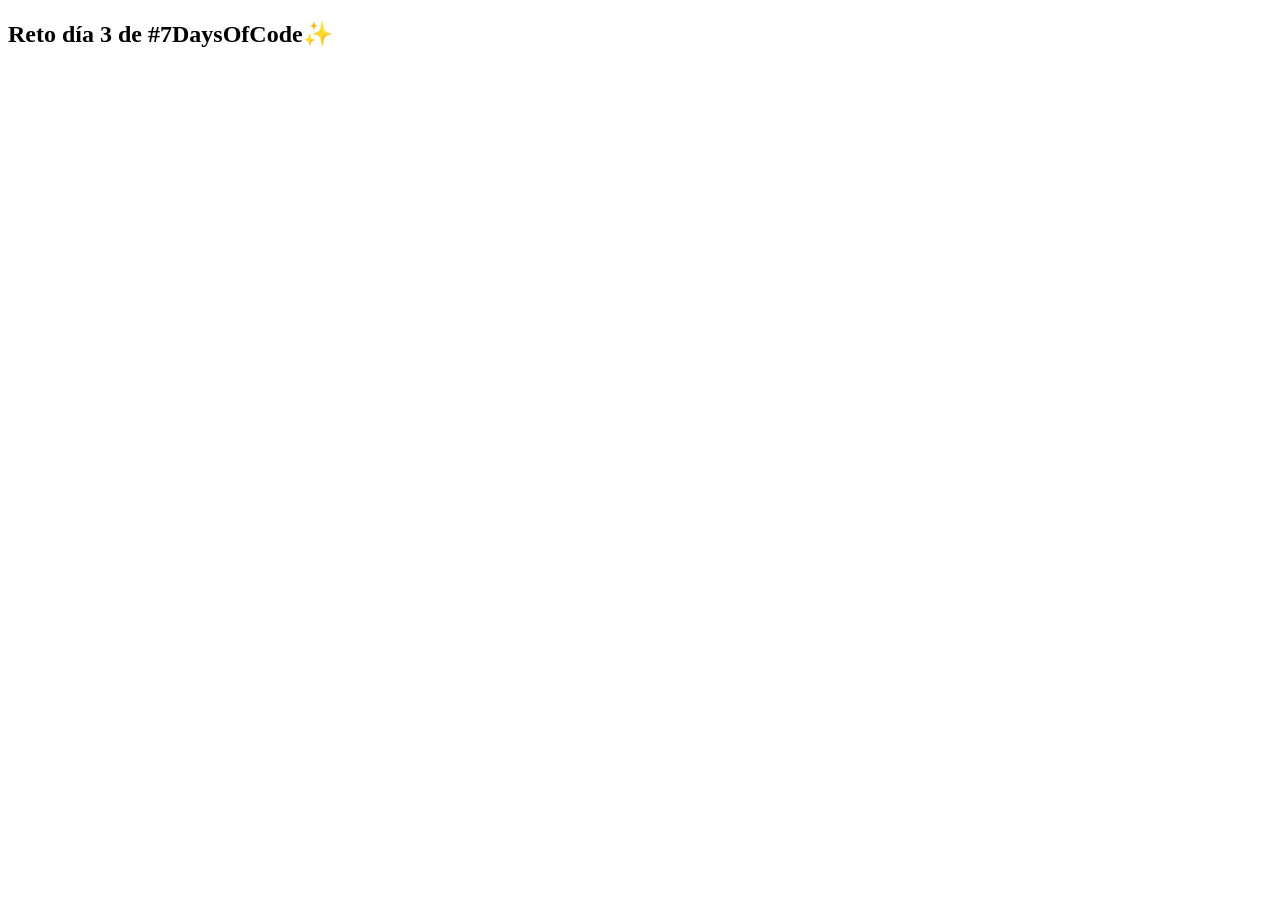
==== day3.html @ b78e1b14 "reestructuración del proyecto ajuste de carpetas y páginas nuevas para cada día." ====
<!DOCTYPE html>
<html lang="en">
<head>
    <meta charset="UTF-8">
    <meta name="viewport" content="width=device-width, initial-scale=1.0">
    <title>Día  3</title>
</head>
<body>
    <h2>Reto día 3 de #7DaysOfCode✨</h2>

</body>
</html>
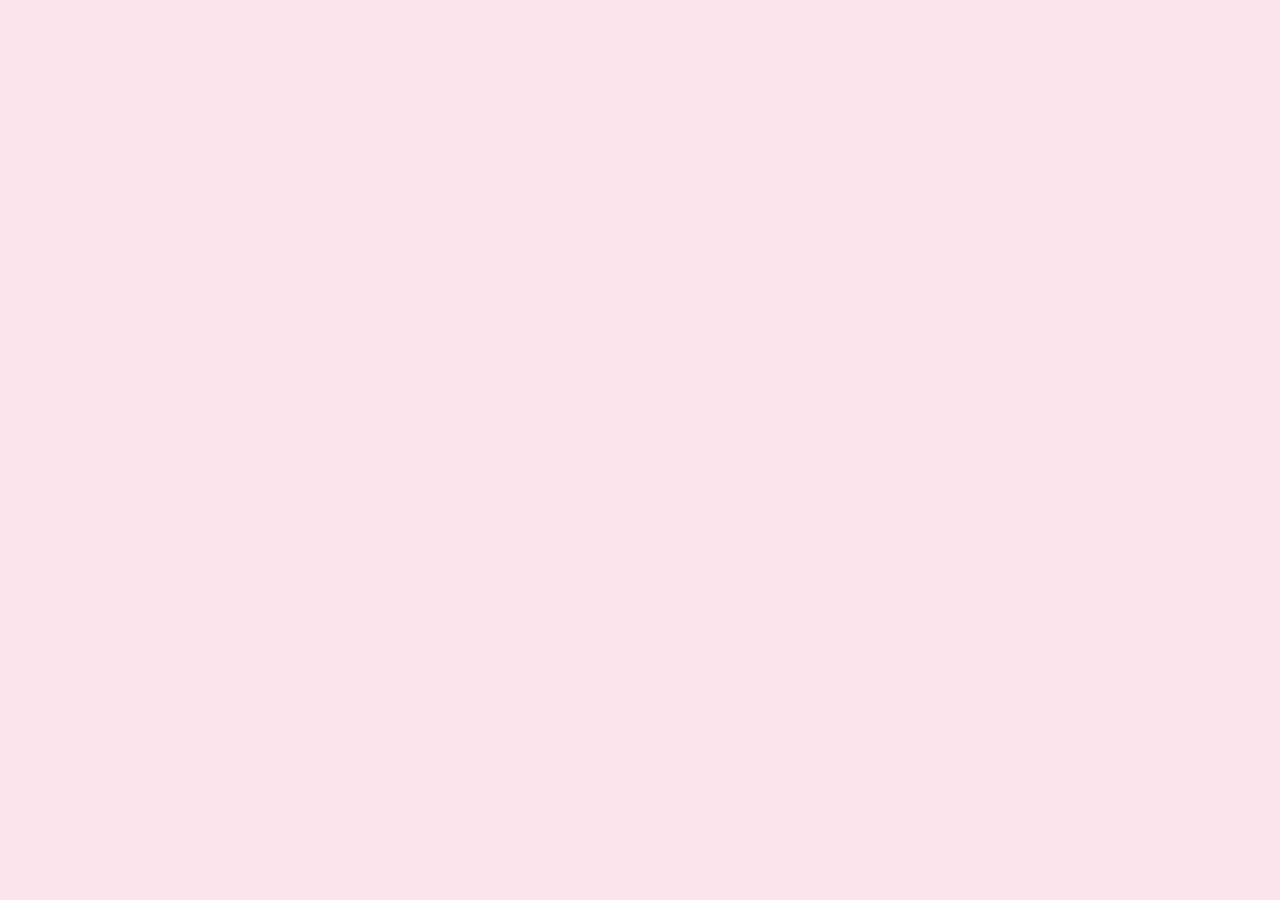
==== commit 98977466: "ejercicio 3 sin validaciones" ====
--- a/day3.html
+++ b/day3.html
@@ -1,12 +1,104 @@
 <!DOCTYPE html>
 <html lang="en">
-<head>
-    <meta charset="UTF-8">
-    <meta name="viewport" content="width=device-width, initial-scale=1.0">
-    <title>Día  3</title>
-</head>
-<body>
-    <h2>Reto día 3 de #7DaysOfCode✨</h2>
+  <head>
+    <meta charset="UTF-8" />
+    <meta name="viewport" content="width=device-width, initial-scale=1.0" />
+    <title>Día 3</title>
+    <link rel="stylesheet" href="/style.css" />
+  </head>
+  <body>
+    <!-- <h2>Reto día 3 de #7DaysOfCode✨</h2>
+    <h4>¿Qué es lo que quieres estudiar?</h4>
+    <div class="contenedor">
+        Elige las opciones que se te piden:
+        <p>¿Qué área quieres seguir?</p>
+        <input type="radio" id="eleccionFrontend" > Front-End
+        <input type="radio" id="eleccionBackend" > Back-End
 
-</body>
-</html>+
+    </div> -->
+
+    <!-- <script src="/js/day3.js"></script> -->
+    <script>
+      function elecciones() {
+        // Estructuras de control de flujo
+        // if - else, crea ramificaciones dentro de una appliación
+        // for y while son bucles
+
+        let decision = prompt(
+          "¿Qué ruta deseas seguir? (1)Front-End (2)Back-End"
+        );
+        let mensajeMostrar = "";
+        let lenguajeElegido;
+        let respuestaRuta;
+        let respuestaBucle;
+        let tecnologiaAprender;
+
+        // 1
+        if (decision == 1) {
+          mensajeMostrar = "¡Genial! Elegiste Front-End";
+        } else if (decision == 2) {
+          mensajeMostrar = "¡Genial! Elegiste Back-End";
+        }
+        alert(mensajeMostrar);
+        // 2
+        switch (decision) {
+          case "1":
+            lenguajeElegido = prompt(
+              "¿Qué ruta de Front-End deseas seguir? (1)Vue (2)React"
+            );
+            if (lenguajeElegido == 1) {
+              alert("¡Genial! Elegiste Vue");
+            } else {
+              alert("¡Genial! Elegiste React");
+            }
+            break;
+          case "2":
+            lenguajeElegido = prompt(
+              "¿Qué ruta de Back-End deseas seguir? (1)C# (2)Java"
+            );
+            if (lenguajeElegido == 1) {
+              alert("¡Genial! Elegiste C#");
+            } else {
+              alert("¡Genial! Elegiste Java");
+            }
+            break;
+          default:
+            alert("Elija una de las dos opciones que se le presentan a continuación.");
+        }
+        //3
+        respuestaRuta = prompt(
+          "¿Deseas continuar especializandote (1) O prefieres seguir desarrollándote como fullstack (2)?"
+        );
+        if (respuestaRuta == 1) {
+          alert("Muy bien, continúas en la ruta.");
+        } else {
+          alert("Muy bien, ahora serás fullstack.");
+        }
+
+        //4
+        let continuar = true;
+        let listaDeAprendizaje = [];
+
+        while (continuar) {
+          respuestaBucle = prompt(
+            "¿Hay alguna otra tecnología que te gustaría aprender (1)Sí (2)No"
+          );
+          if (respuestaBucle == 1) {
+            tecnologiaAprender = prompt(
+              "¿Cuál tecnología que te gustaría aprender?"
+            );
+            listaDeAprendizaje.push(tecnologiaAprender);
+            alert(
+              `Suena muy interesante aprender ${tecnologiaAprender} ¡Esfuerzate!.`
+            );
+          } else {
+            continuar = false;
+          }
+        }
+        alert("Aquí tienes tu lista de aprendizaje:  " + listaDeAprendizaje);
+      }
+      elecciones();
+    </script>
+  </body>
+</html>
--- a/style.css
+++ b/style.css
@@ -0,0 +1,75 @@
+body {
+  font-family: Arial;
+  text-align: center;
+  background-color: #fce4ec;
+  margin: 0;
+  padding: 20px;
+  display: flex;
+  flex-direction: column;
+  align-items: center;
+}
+.contenedor-index {
+  display: flex;
+  flex-direction: column;
+  width: 65%;
+  justify-content: center;
+}
+.boton-link {
+  background: #f06292;
+  color: white;
+  border: none;
+  padding: 25px;
+  width: 100%;
+  cursor: pointer;
+  border-radius: 10px;
+  margin-top: 15px;
+}
+.boton-link:hover {
+  box-shadow: 0 4px 16px rgb(170, 202, 214);
+  transition: all 0.2s ease;
+}
+
+.contenedor {
+  background: #f8bbd0;
+  padding: 20px;
+  border-radius: 10px;
+  margin: auto;
+  width: 450px;
+}
+
+a {
+  text-decoration: none;
+}
+/* formulario */
+
+input {
+  width: 90%;
+  padding: 8px;
+  margin: 10px 0;
+  border: 1px solid #f48fb1;
+  border-radius: 5px;
+  background: #fce4ec;
+  color: #2d2c2c;
+  text-align: center;
+}
+
+button {
+  background: #f06292;
+  color: white;
+  border: none;
+  padding: 10px;
+  width: 100%;
+  cursor: pointer;
+  border-radius: 10px;
+  margin-top: 15px;
+}
+
+#resultado {
+  margin-top: 20px;
+  padding: 10px;
+  background: #ffd1dc;
+  color: #2d2c2c;
+  border-radius: 10px;
+  display: none;
+  /* aqui muestra el div oculto */
+}
